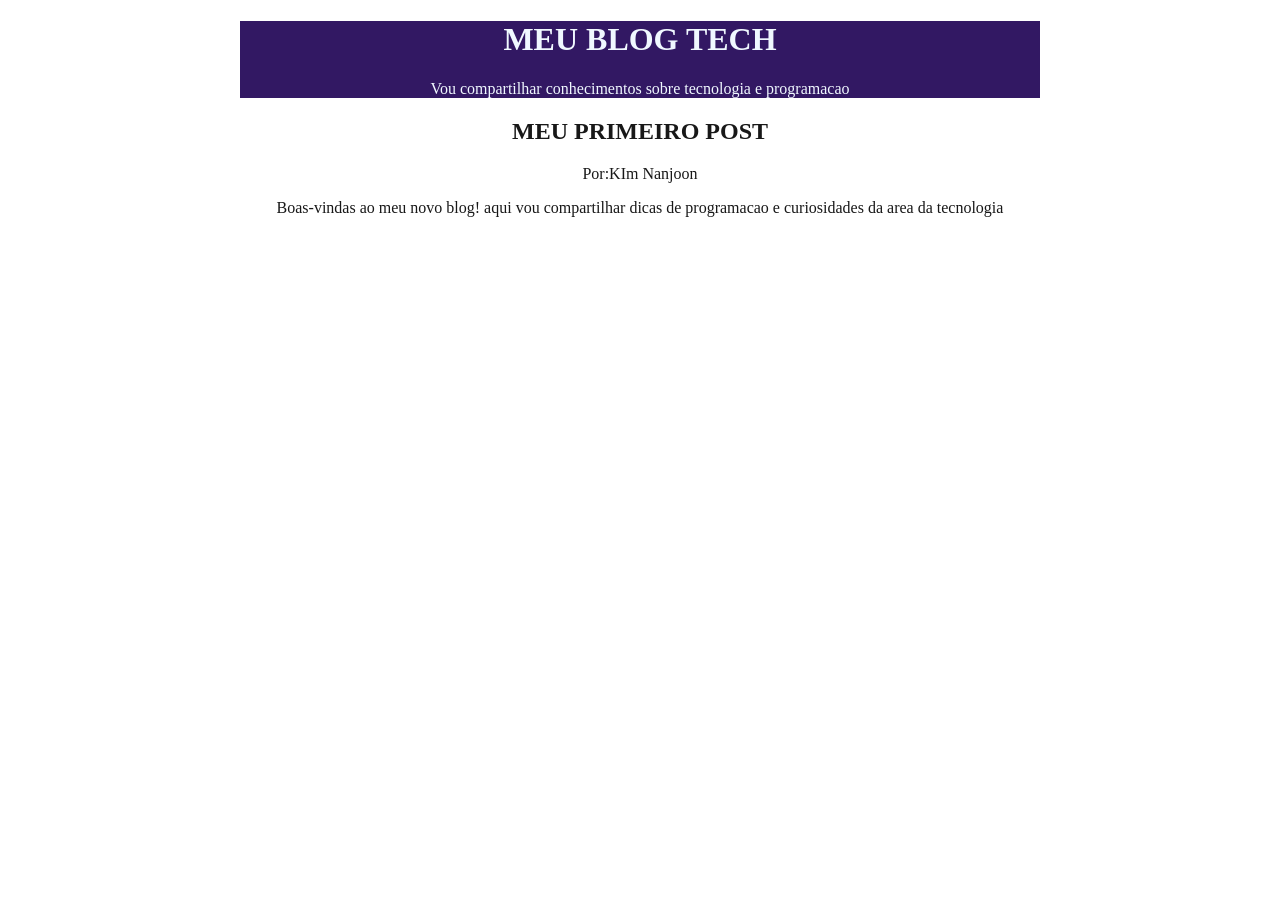
==== index.html @ b5c46566 "Add files via upload" ====
<!DOCTYPE html>
<html lang="pt-br">
<head>
    <meta charset="UTF-8">
    <meta name="viewport" content="width=device-width, initial-scale=1.0">
    <title>Meu Blog</title>
    <style>
        header {
            background-color: #321863;
            color:aliceblue;
            text-align: center;
            max-width: 800px;
            margin: 0 auto;
        }

        main {
            background-color: #FFFFFF;
            color: #181818;
            text-align:center;
            max-width: 800px;
            margin: 0 auto;
        }
    </style>
</head>
<body>
    <header>


        <h1>MEU BLOG TECH</h1>
        <p>Vou compartilhar conhecimentos sobre tecnologia e programacao</p>
        
    </header>

    
    <main> 
    <h2>MEU PRIMEIRO POST</h2>
    <p>Por:KIm Nanjoon</p>
    <p>Boas-vindas ao meu novo blog!
        aqui vou compartilhar dicas de programacao e curiosidades 
        da area da tecnologia</p>
        
        </main>
    
    </body>
    
</body>



    
</body>
</html>
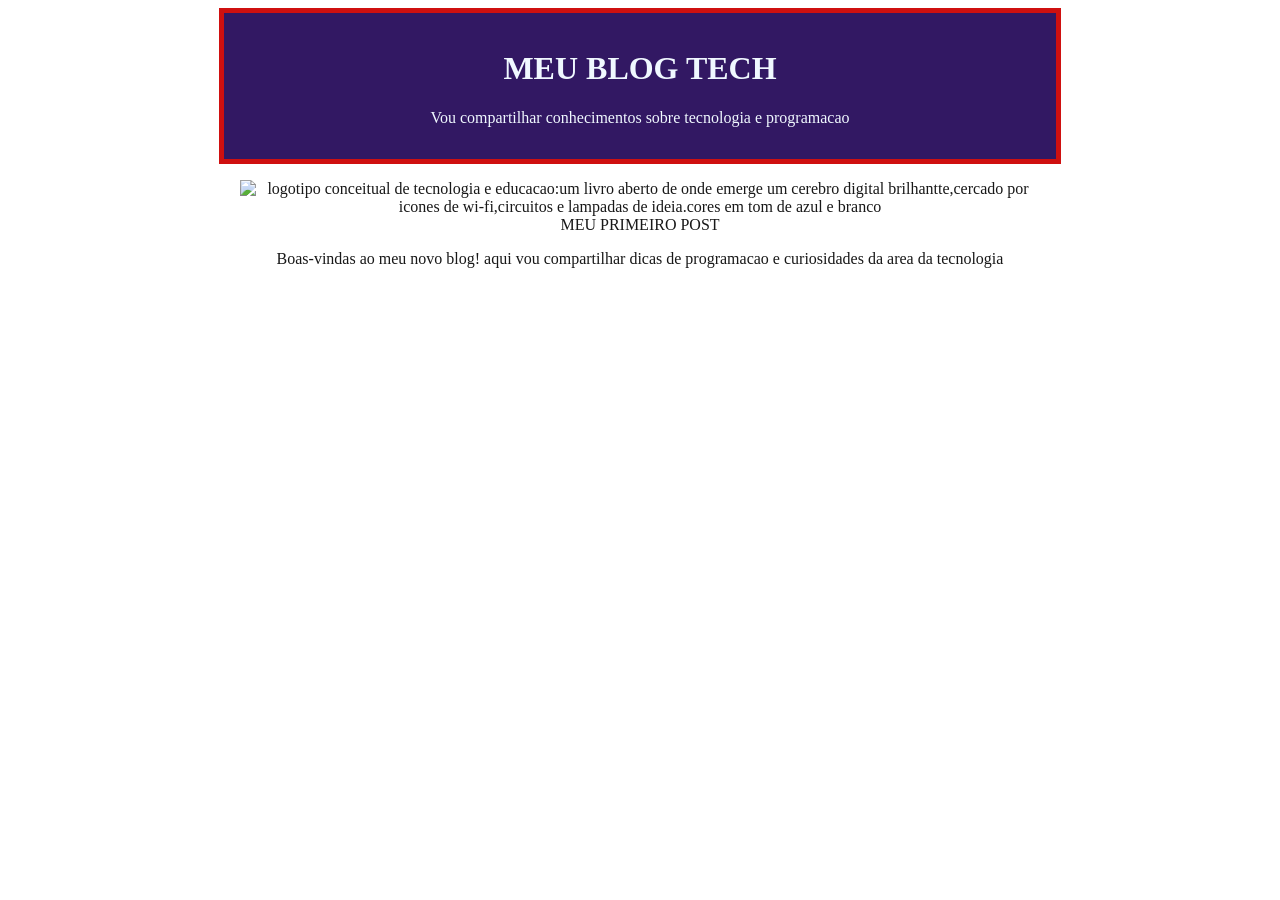
==== commit 0fdff8aa: "Add files via upload" ====
--- a/index.html
+++ b/index.html
@@ -11,14 +11,21 @@
             text-align: center;
             max-width: 800px;
             margin: 0 auto;
+            border: 5px  solid #cf1010;
+            padding:  16px;
         }
 
         main {
+            
+    
             background-color: #FFFFFF;
             color: #181818;
             text-align:center;
             max-width: 800px;
             margin: 0 auto;
+            padding: 16px;
+        
+            
         }
     </style>
 </head>
@@ -33,11 +40,22 @@
 
     
     <main> 
+  <img src="imagem-blog.png" alt="logotipo conceitual de tecnologia e educacao:um livro aberto de onde emerge um cerebro digital brilhantte,cercado por icones de wi-fi,circuitos e lampadas de ideia.cores em tom de azul e branco">
+    <div p   {font-weight: bold;
+    }
     <h2>MEU PRIMEIRO POST</h2>
-    <p>Por:KIm Nanjoon</p>
+    <p class="artigo" {font-weight: bold;
+    }
+    Por:KIm Nanjoon
+    </p>
+    
+
     <p>Boas-vindas ao meu novo blog!
         aqui vou compartilhar dicas de programacao e curiosidades 
         da area da tecnologia</p>
+        </div> 
+        </main>
+        </main>
         
         </main>
     
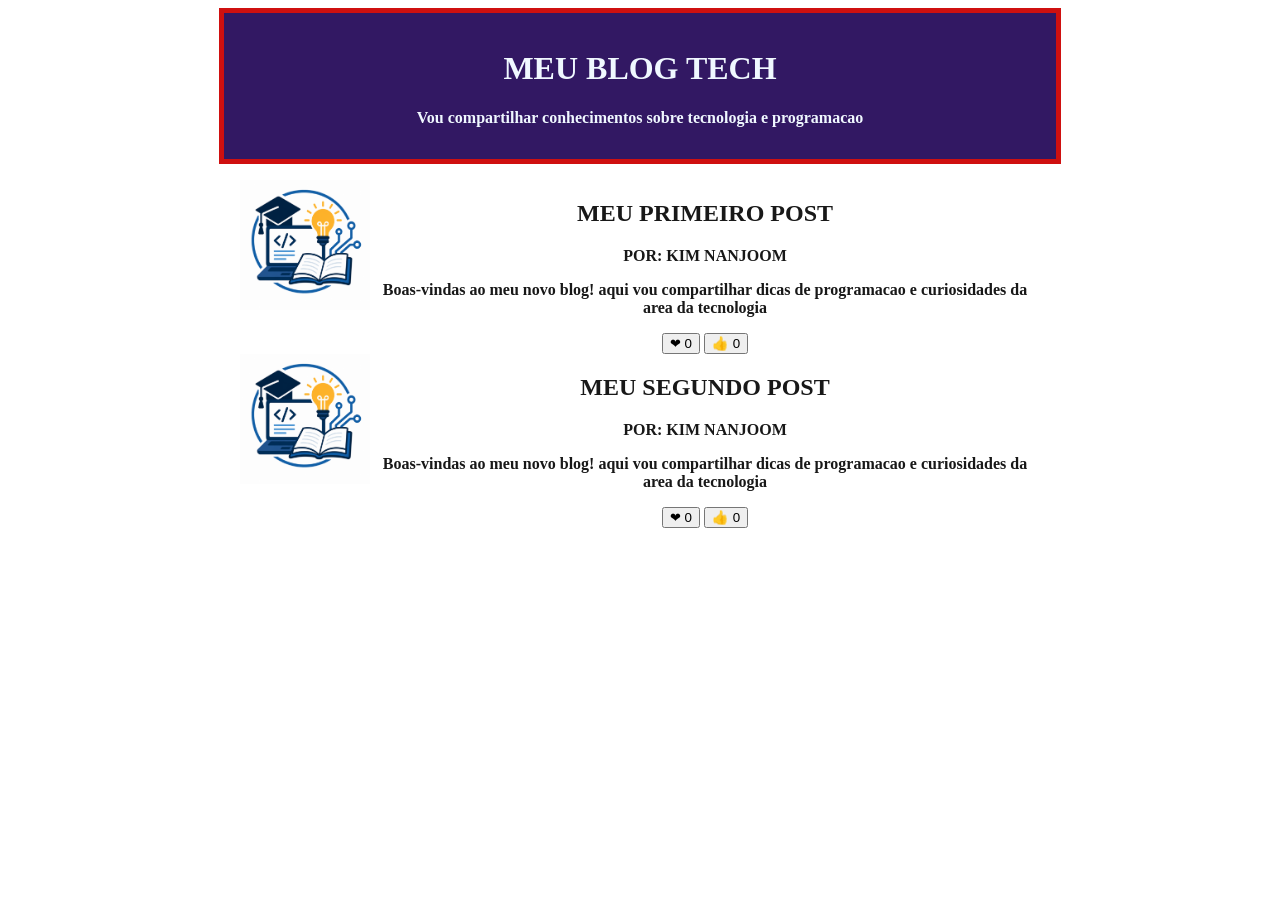
==== commit 914ca023: "Add files via upload" ====
--- a/index.html
+++ b/index.html
@@ -1,5 +1,6 @@
 <!DOCTYPE html>
 <html lang="pt-br">
+
 <head>
     <meta charset="UTF-8">
     <meta name="viewport" content="width=device-width, initial-scale=1.0">
@@ -7,64 +8,128 @@
     <style>
         header {
             background-color: #321863;
-            color:aliceblue;
+            color: aliceblue;
             text-align: center;
             max-width: 800px;
             margin: 0 auto;
-            border: 5px  solid #cf1010;
-            padding:  16px;
+            border: 5px solid #cf1010;
+            padding: 16px;
+
         }
 
         main {
-            
-    
+
+
             background-color: #FFFFFF;
             color: #181818;
-            text-align:center;
+            text-align: center;
             max-width: 800px;
             margin: 0 auto;
+
             padding: 16px;
+        }
+
+
         
             
+
+        article{
+            display: flex;
+        }
+
+
+        img {
+            width: 130px;
+            height: 130px;
+
+        }
+
+
+        p {
+            font-weight: bold;
+
+        }
+
+        .artigo-autor {
+            font-weight: bold;
+
         }
     </style>
 </head>
+
 <body>
     <header>
 
 
         <h1>MEU BLOG TECH</h1>
         <p>Vou compartilhar conhecimentos sobre tecnologia e programacao</p>
-        
+
     </header>
 
-    
-    <main> 
-  <img src="imagem-blog.png" alt="logotipo conceitual de tecnologia e educacao:um livro aberto de onde emerge um cerebro digital brilhantte,cercado por icones de wi-fi,circuitos e lampadas de ideia.cores em tom de azul e branco">
-    <div p   {font-weight: bold;
-    }
-    <h2>MEU PRIMEIRO POST</h2>
-    <p class="artigo" {font-weight: bold;
-    }
-    Por:KIm Nanjoon
-    </p>
-    
 
-    <p>Boas-vindas ao meu novo blog!
-        aqui vou compartilhar dicas de programacao e curiosidades 
-        da area da tecnologia</p>
-        </div> 
-        </main>
-        </main>
-        
-        </main>
-    
-    </body>
-    
+    <main>
+        <article>
+
+        <img src="/imagem_fim_vlog.png" alt="Logotipo conceitual de tecnologia e educacao!" />
+
+        <div>
+            <h2> MEU PRIMEIRO POST</h2>
+            <p class="artigo-autor"> POR: KIM NANJOOM</p>
+            <p>Boas-vindas ao meu novo blog!
+                aqui vou compartilhar dicas de programacao e curiosidades
+                da area da tecnologia</p>
+            <button>&#10084;<span> 0 </span> </button>
+            <button>&#128077;<span> 0 </span></button>
+        </div>
+        </article>
+
+
+<article>
+        <img src="/imagem_fim_vlog.png" alt="Logotipo conceitual de tecnologia e educacao!" />
+
+        <div>
+            <h2> MEU SEGUNDO POST</h2>
+            <p class="artigo-autor"> POR: KIM NANJOOM</p>
+            <p>Boas-vindas ao meu novo blog!
+                aqui vou compartilhar dicas de programacao e curiosidades
+                da area da tecnologia</p>
+            <button>&#10084;<span> 0 </span> </button>
+            <button>&#128077;<span> 0 </span></button>
+        </div>
+        </article>
+
+
+
+
+        </div>
+    </main>
+    </main>
+
+    </main>
+
+</body>
+
 </body>
 
 
 
-    
+
 </body>
+<script>
+    const botoes = document.querySelectorAll("button");
+    console.log(botoes);
+    botoes.forEach(element => {
+        let curtiu = false;
+        element.addEventListener("click", botaoClicado);
+    });
+
+    function botaoClicado() {
+        console.log("fui clicado");
+        let texto = botoes[0].querySelector("span");
+        if (curtiu === false ){}
+        
+        texto.textContent++;
+    }
+</script>
+
 </html>
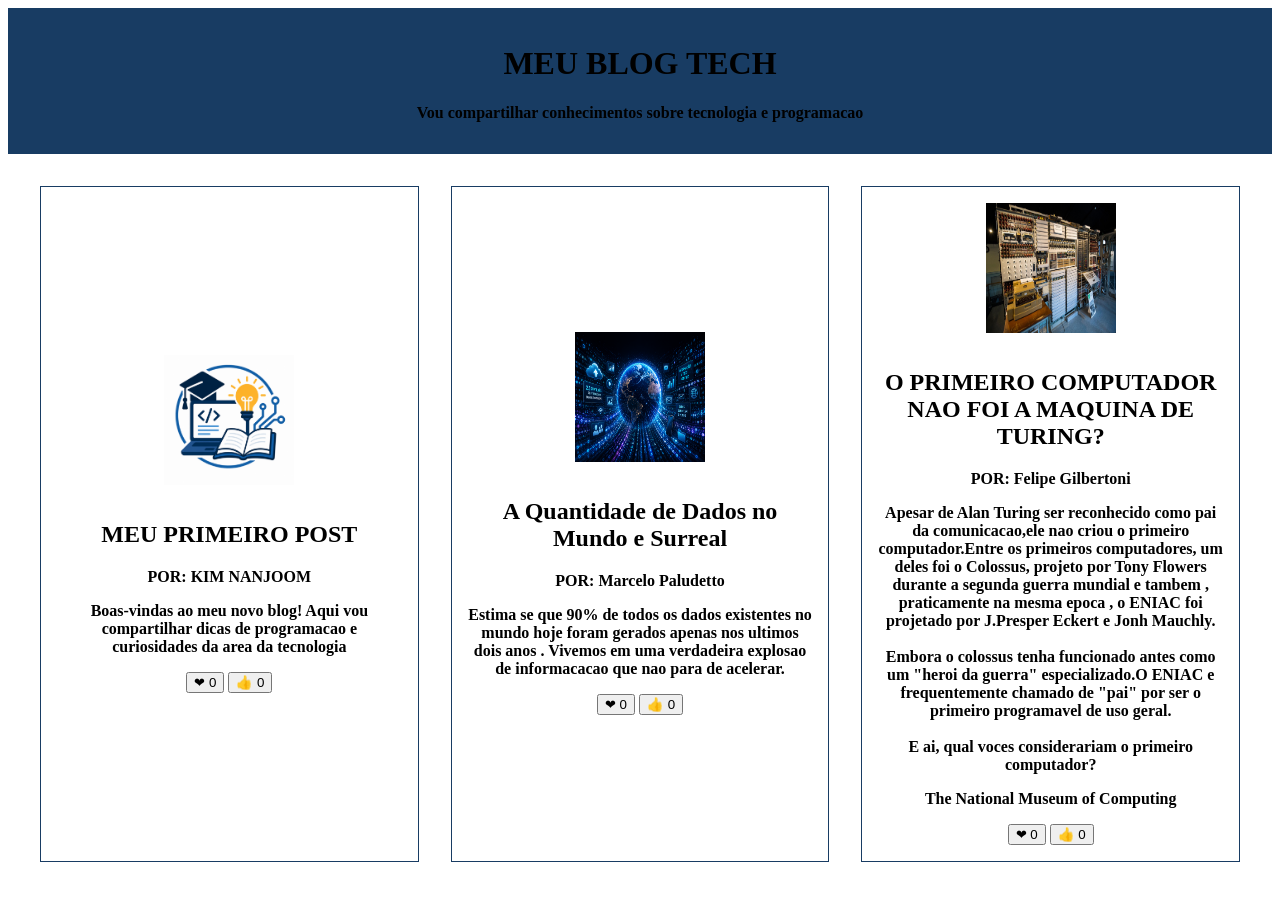
==== commit 0a2f426d: "Add files via upload" ====
--- a/index.html
+++ b/index.html
@@ -5,56 +5,7 @@
     <meta charset="UTF-8">
     <meta name="viewport" content="width=device-width, initial-scale=1.0">
     <title>Meu Blog</title>
-    <style>
-        header {
-            background-color: #321863;
-            color: aliceblue;
-            text-align: center;
-            max-width: 800px;
-            margin: 0 auto;
-            border: 5px solid #cf1010;
-            padding: 16px;
-
-        }
-
-        main {
-
-
-            background-color: #FFFFFF;
-            color: #181818;
-            text-align: center;
-            max-width: 800px;
-            margin: 0 auto;
-
-            padding: 16px;
-        }
-
-
-        
-            
-
-        article{
-            display: flex;
-        }
-
-
-        img {
-            width: 130px;
-            height: 130px;
-
-        }
-
-
-        p {
-            font-weight: bold;
-
-        }
-
-        .artigo-autor {
-            font-weight: bold;
-
-        }
-    </style>
+    <link rel="stylesheet" href="style.css">
 </head>
 
 <body>
@@ -70,66 +21,57 @@
     <main>
         <article>
 
-        <img src="/imagem_fim_vlog.png" alt="Logotipo conceitual de tecnologia e educacao!" />
+            <img src="/imagem_fim_vlog.png" alt="Logotipo conceitual de tecnologia e educacao!" />
 
-        <div>
-            <h2> MEU PRIMEIRO POST</h2>
-            <p class="artigo-autor"> POR: KIM NANJOOM</p>
-            <p>Boas-vindas ao meu novo blog!
-                aqui vou compartilhar dicas de programacao e curiosidades
-                da area da tecnologia</p>
-            <button>&#10084;<span> 0 </span> </button>
-            <button>&#128077;<span> 0 </span></button>
-        </div>
+            <div>
+                <h2> MEU PRIMEIRO POST</h2>
+                <p class="artigo-autor"> POR: KIM NANJOOM</p>
+                <p>Boas-vindas ao meu novo blog!
+                    Aqui vou compartilhar dicas de programacao e curiosidades
+                    da area da tecnologia</p>
+                <button>&#10084;<span> 0 </span> </button>
+                <button>&#128077;<span> 0 </span></button>
+            </div>
+        </article>
+
+        <article>
+
+            <img src="imagem_dados_mundo.png" alt="A quantidade de dados no mundo é surreal">
+
+            <div>
+                <h2> A Quantidade de Dados no Mundo e Surreal</h2>
+                <p class="artigo-autor"> POR: Marcelo Paludetto</p>
+                <p>Estima se que 90%  de todos os dados existentes no mundo hoje foram gerados apenas nos ultimos dois anos . Vivemos em uma verdadeira explosao de informacacao que nao para de acelerar.</p>
+                <button>&#10084;<span> 0 </span> </button>
+                <button>&#128077;<span> 0 </span></button>
+            </div>
         </article>
 
 
-<article>
-        <img src="/imagem_fim_vlog.png" alt="Logotipo conceitual de tecnologia e educacao!" />
+        <article>
 
-        <div>
-            <h2> MEU SEGUNDO POST</h2>
-            <p class="artigo-autor"> POR: KIM NANJOOM</p>
-            <p>Boas-vindas ao meu novo blog!
-                aqui vou compartilhar dicas de programacao e curiosidades
-                da area da tecnologia</p>
-            <button>&#10084;<span> 0 </span> </button>
-            <button>&#128077;<span> 0 </span></button>
-        </div>
+           <img src="imagem_computador_colossus.jpeg" alt="Computador Colossus" width="500">
+            <div>
+                <h2> O PRIMEIRO COMPUTADOR NAO FOI A MAQUINA DE TURING?</h2>
+                <p class="artigo-autor"> POR: Felipe Gilbertoni</p>
+                <p>Apesar de Alan Turing ser reconhecido como pai da comunicacao,ele nao criou o primeiro computador.Entre os primeiros computadores, um deles foi o Colossus, projeto por Tony Flowers durante a segunda guerra mundial e tambem , praticamente na mesma epoca , o ENIAC foi projetado por J.Presper Eckert e Jonh Mauchly.
+                    <br><br>Embora o colossus tenha funcionado antes como um "heroi da guerra" especializado.O ENIAC e frequentemente chamado de "pai" por ser o primeiro  programavel de uso geral.
+                    <br><br> E ai, qual voces considerariam o primeiro computador?</p>
+                    <p class="artigo-fonte">The National Museum of Computing</p>
+                <button>&#10084;<span> 0 </span> </button>
+                <button>&#128077;<span> 0 </span></button>
+            </div>
         </article>
+
+
+    </main>
 
 
 
 
-        </div>
-    </main>
-    </main>
-
-    </main>
-
-</body>
-
+<script src="script.js"></script>
 </body>
 
 
-
-
-</body>
-<script>
-    const botoes = document.querySelectorAll("button");
-    console.log(botoes);
-    botoes.forEach(element => {
-        let curtiu = false;
-        element.addEventListener("click", botaoClicado);
-    });
-
-    function botaoClicado() {
-        console.log("fui clicado");
-        let texto = botoes[0].querySelector("span");
-        if (curtiu === false ){}
-        
-        texto.textContent++;
-    }
-</script>
-
-</html>+</html>
+               
--- a/style.css
+++ b/style.css
@@ -0,0 +1,64 @@
+body {
+    max-width: 100vw;
+}
+
+header
+{
+            background-color: #183c63;
+            color: al#ffffff;
+            text-align: center;
+            margin: 0 auto;
+            padding: 16px;
+
+        }
+
+        main {
+
+
+            background-color: #FFFFFF;
+            color: #000000;
+            text-align: center;
+            margin: 0 auto;
+
+            padding: 16px;
+            display: flex;
+            flex-wrap: wrap;
+        }
+
+
+
+
+
+        article {
+            display: flex;
+
+            border: 1px solid #183c63;
+
+            margin: 16px;
+            gap: 16px;
+            padding: 16px;
+
+            flex: 1 1 25%;
+            flex-direction: column;
+            align-items: center;
+            text-align: center;
+            justify-content: center;
+        }
+
+
+        img {
+            width: 130px;
+            height: 130px;
+
+        }
+
+
+        p {
+            font-weight: bold;
+
+        }
+
+        .artigo-autor {
+            font-weight: bold;
+
+        }
